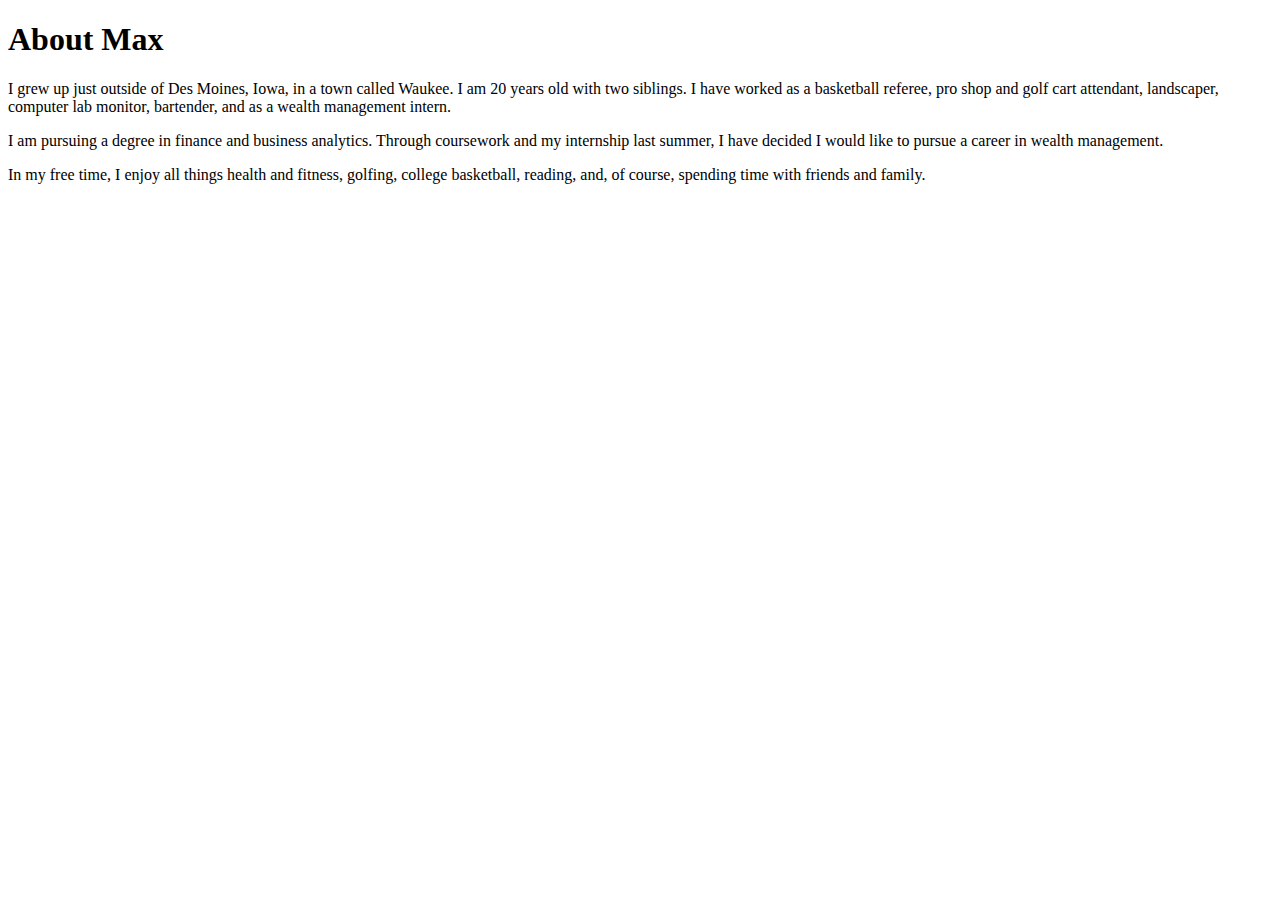
==== index.html @ c1023bba "Starting off" ====
<!DOCTYPE html>
<html lang="en">
  <head>
    <meta charset="UTF-8" />
    <meta name="viewport" content="width=device-width, initial-scale=1.0" />
    <title>All About Max</title>
  </head>
  <body>
    <h1>About Max</h1>
    <p>
      I grew up just outside of Des Moines, Iowa, in a town called Waukee. I am
      20 years old with two siblings. I have worked as a basketball referee, pro
      shop and golf cart attendant, landscaper, computer lab monitor, bartender,
      and as a wealth management intern.
    </p>
    <p>
      I am pursuing a degree in finance and business analytics. Through
      coursework and my internship last summer, I have decided I would like to
      pursue a career in wealth management.
    </p>
    <p>
      In my free time, I enjoy all things health and fitness, golfing, college
      basketball, reading, and, of course, spending time with friends and
      family.
    </p>
  </body>
</html>
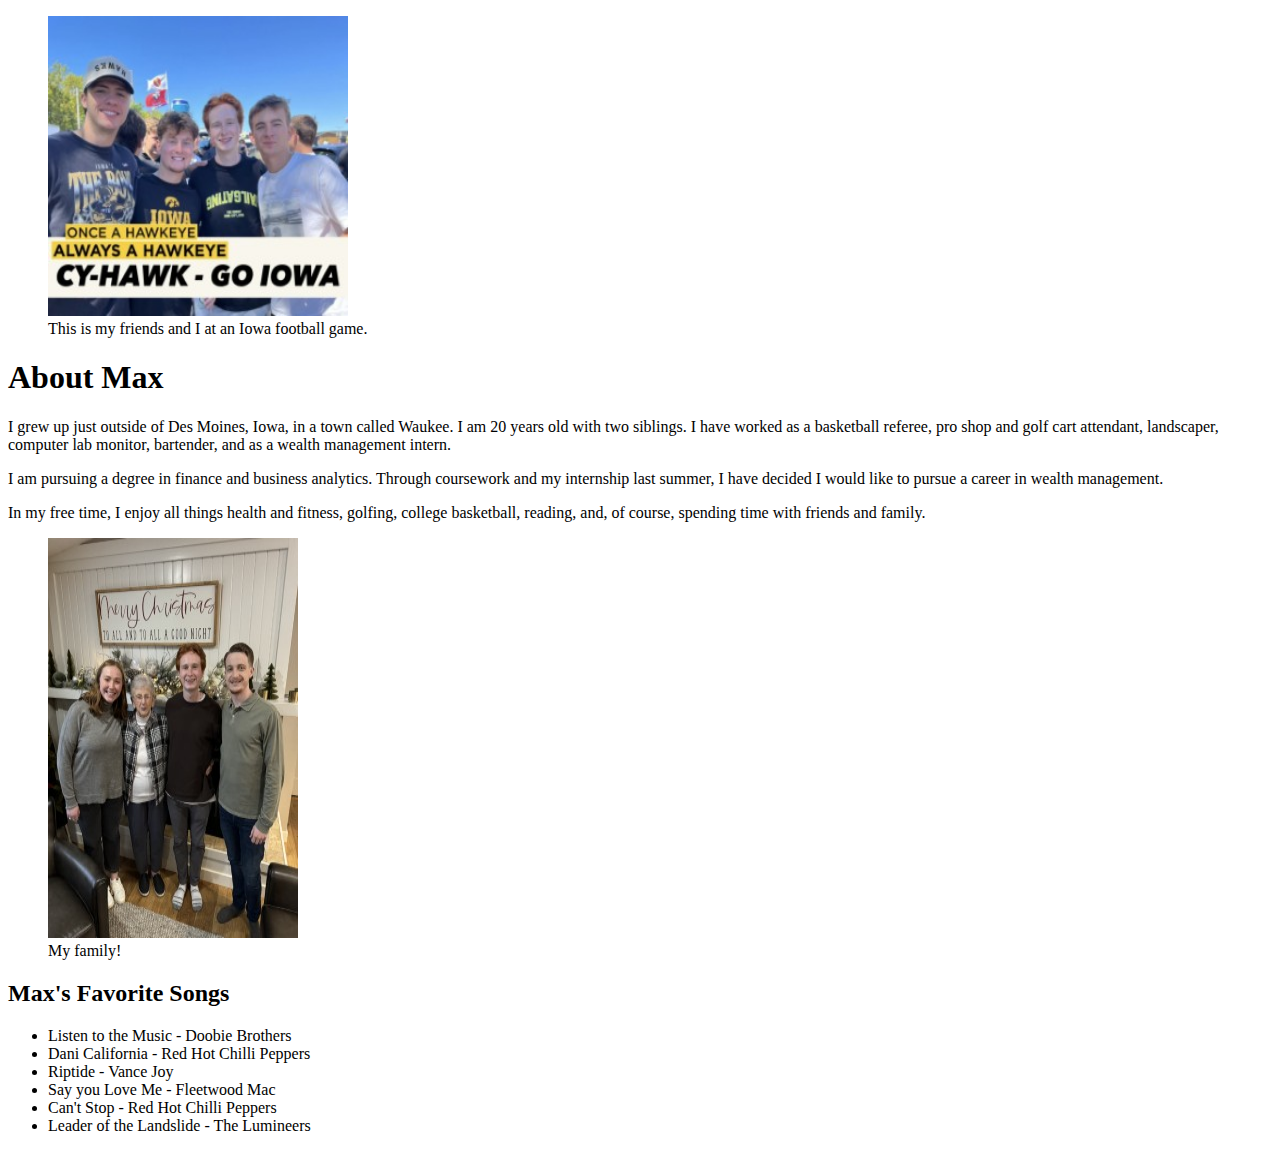
==== commit 5a37a709: "Added photos and a list" ====
--- a/index.html
+++ b/index.html
@@ -6,6 +6,11 @@
     <title>All About Max</title>
   </head>
   <body>
+    <figure>
+        <img src="thumbnail_IMG_1040.jpg" alt="A picture of me" width="300" height="300">
+        <figcaption>This is my friends and I at an Iowa football game.</figcaption>
+    </figure>
+</figure>
     <h1>About Max</h1>
     <p>
       I grew up just outside of Des Moines, Iowa, in a town called Waukee. I am
@@ -23,5 +28,20 @@
       basketball, reading, and, of course, spending time with friends and
       family.
     </p>
+    <figure>
+        <img src="thumbnail_IMG_2054.jpg" alt="A picture of my family and me" width="250" height="400">
+        <figcaption>My family!</figcaption>
+    </figure>
+
+    <h2>Max's Favorite Songs</h2>
+    <ul>
+        <li>Listen to the Music - Doobie Brothers</li>
+        <li>Dani California - Red Hot Chilli Peppers</li>
+        <li>Riptide - Vance Joy</li>
+        <li>Say you Love Me - Fleetwood Mac</li>
+        <li>Can't Stop - Red Hot Chilli Peppers</li>
+        <li>Leader of the Landslide - The Lumineers</li>
+    </ul>
+
   </body>
 </html>
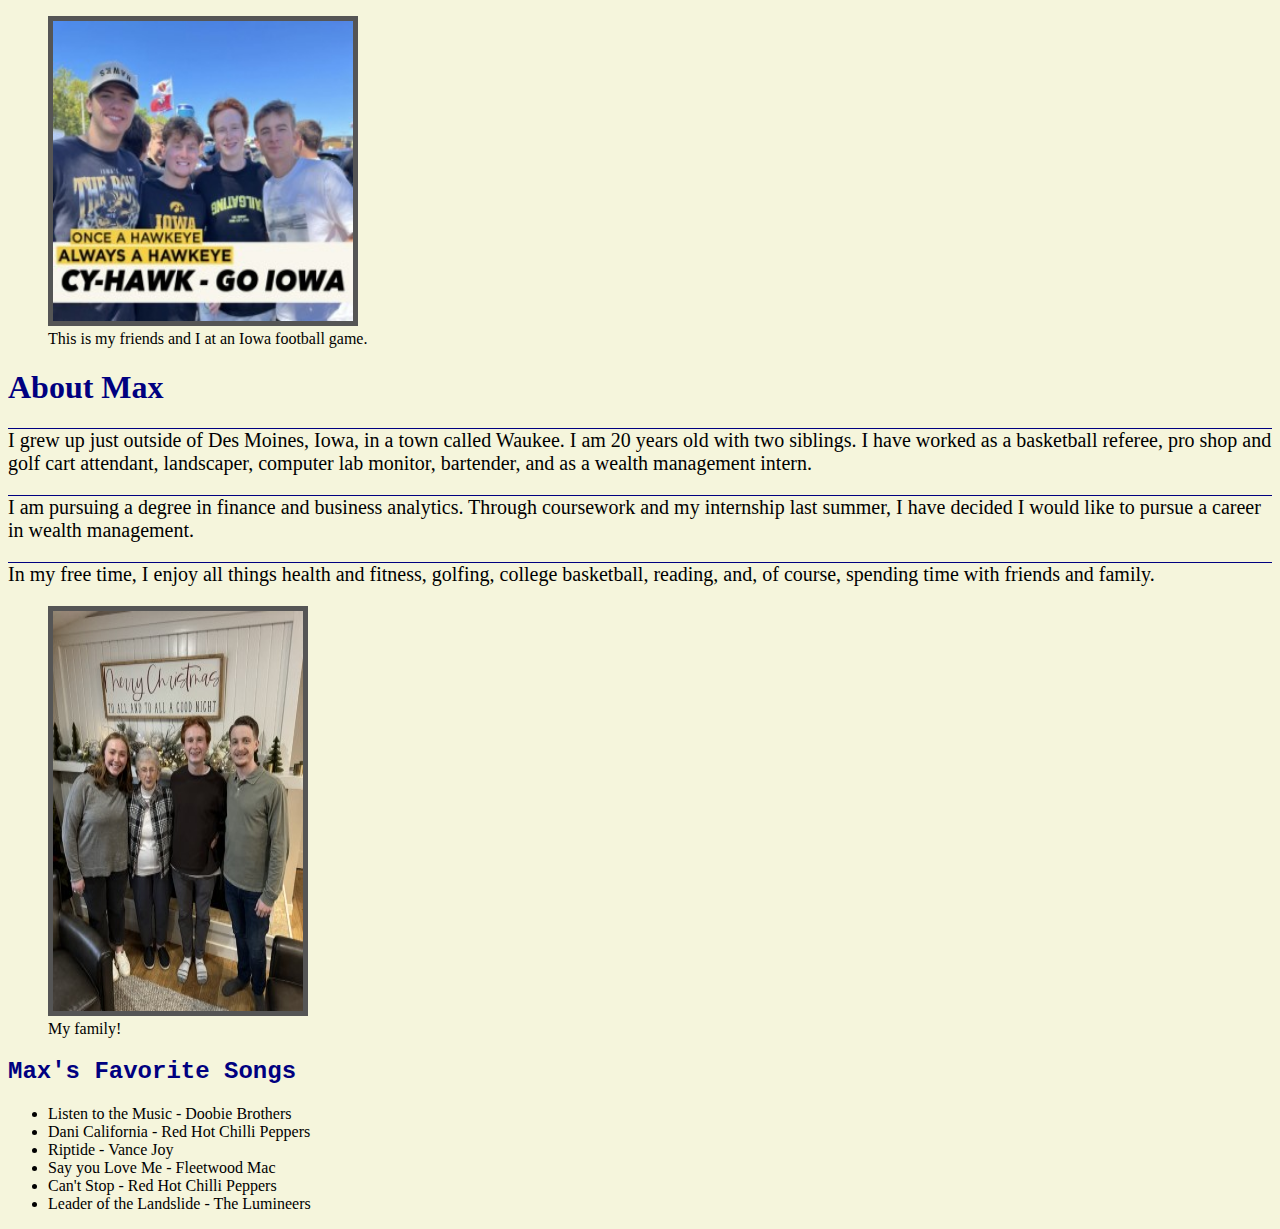
==== commit a286b898: "Created a style sheet" ====
--- a/index.html
+++ b/index.html
@@ -1,6 +1,7 @@
 <!DOCTYPE html>
 <html lang="en">
   <head>
+    <link rel="stylesheet" href="mystyle.css">
     <meta charset="UTF-8" />
     <meta name="viewport" content="width=device-width, initial-scale=1.0" />
     <title>All About Max</title>
@@ -42,6 +43,5 @@
         <li>Can't Stop - Red Hot Chilli Peppers</li>
         <li>Leader of the Landslide - The Lumineers</li>
     </ul>
-
   </body>
 </html>
--- a/mystyle.css
+++ b/mystyle.css
@@ -0,0 +1,22 @@
+body {
+  background-color: #f5f5dc;
+}
+
+h1 {
+  color: navy;
+  font-family: verdana;
+}
+
+h2 {
+  color: navy;
+  font-family: courier;
+}
+
+p {
+  font-size: 20px;
+  border-top: 1px solid navy;
+}
+
+img {
+  border: 5px solid #555;
+}
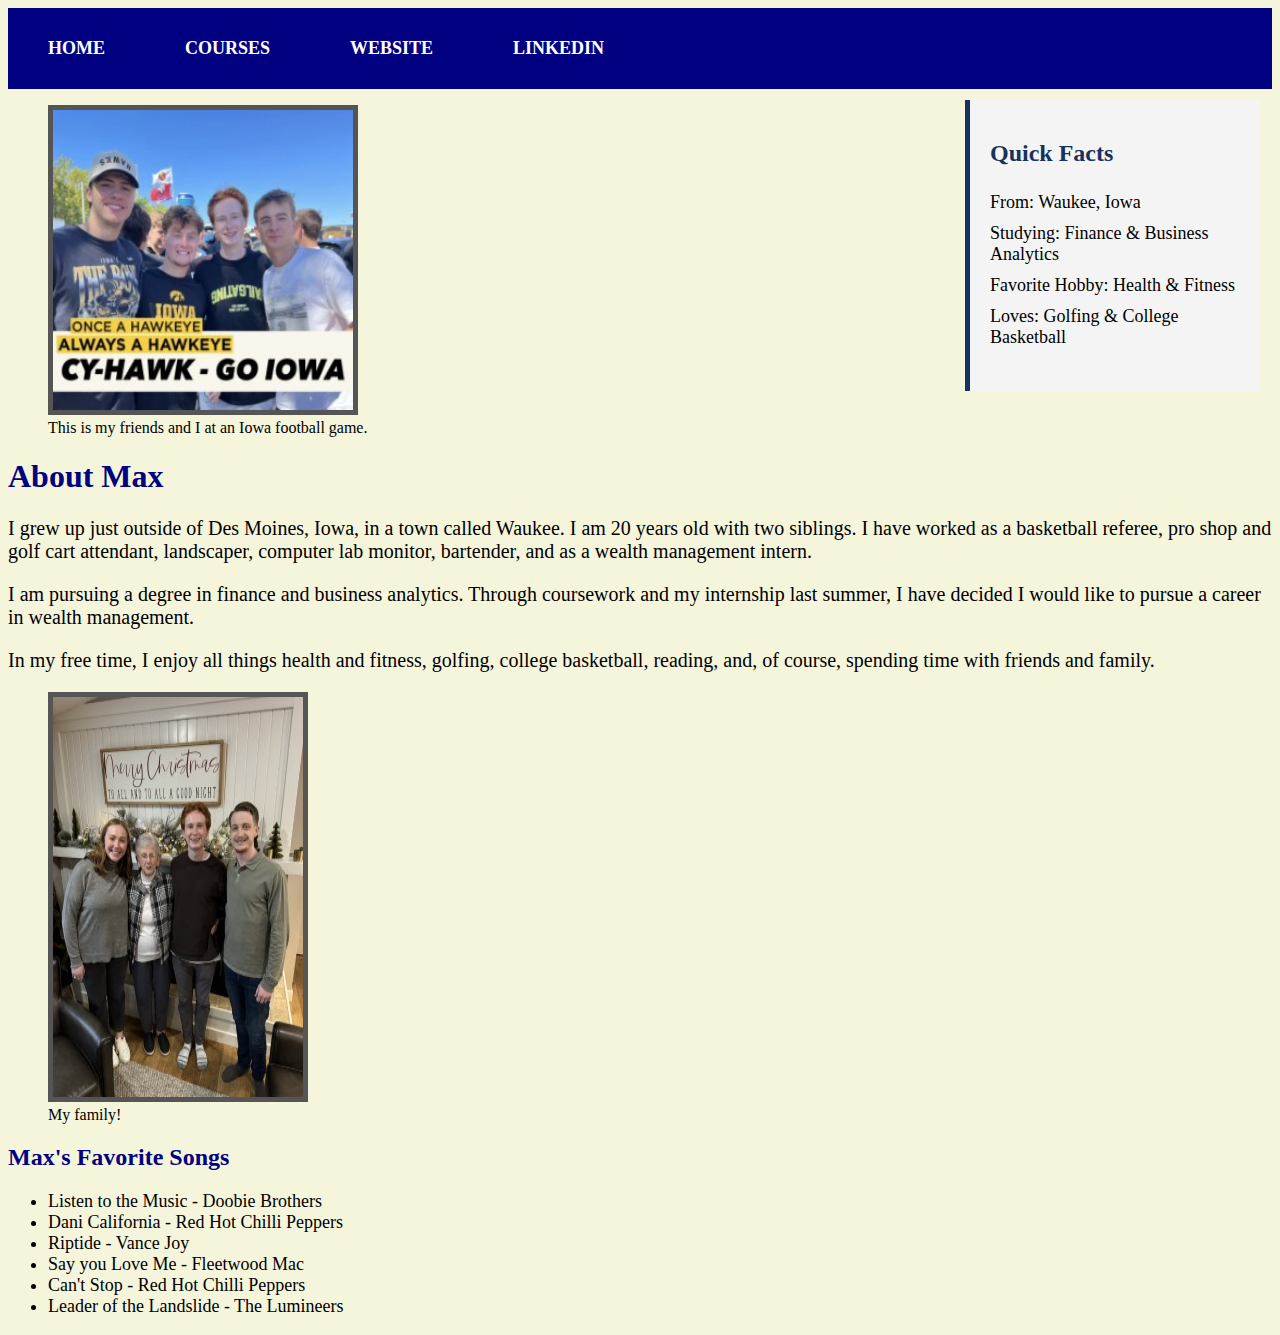
==== commit 214cc317: "Did some more work" ====
--- a/index.html
+++ b/index.html
@@ -1,47 +1,87 @@
 <!DOCTYPE html>
 <html lang="en">
   <head>
-    <link rel="stylesheet" href="mystyle.css">
     <meta charset="UTF-8" />
     <meta name="viewport" content="width=device-width, initial-scale=1.0" />
     <title>All About Max</title>
+    <link rel="stylesheet" href="mystyle.css" />
   </head>
   <body>
-    <figure>
-        <img src="thumbnail_IMG_1040.jpg" alt="A picture of me" width="300" height="300">
-        <figcaption>This is my friends and I at an Iowa football game.</figcaption>
-    </figure>
-</figure>
-    <h1>About Max</h1>
-    <p>
-      I grew up just outside of Des Moines, Iowa, in a town called Waukee. I am
-      20 years old with two siblings. I have worked as a basketball referee, pro
-      shop and golf cart attendant, landscaper, computer lab monitor, bartender,
-      and as a wealth management intern.
-    </p>
-    <p>
-      I am pursuing a degree in finance and business analytics. Through
-      coursework and my internship last summer, I have decided I would like to
-      pursue a career in wealth management.
-    </p>
-    <p>
-      In my free time, I enjoy all things health and fitness, golfing, college
-      basketball, reading, and, of course, spending time with friends and
-      family.
-    </p>
-    <figure>
-        <img src="thumbnail_IMG_2054.jpg" alt="A picture of my family and me" width="250" height="400">
+    <nav>
+      <ul class="navbar">
+        <li><a href="index.html">Home</a></li>
+        <li><a href="courses.html">Courses</a></li>
+        <li><a href="https://maxsimmons.me/" target="_blank">Website</a></li>
+        <li>
+          <a
+            href="https://www.linkedin.com/in/max-simmons-bb6116222/"
+            target="_blank"
+            >LinkedIn</a
+          >
+        </li>
+      </ul>
+    </nav>
+
+    <main>
+      <figure>
+        <img
+          src="thumbnail_IMG_1040.jpg"
+          alt="A picture of me"
+          width="300"
+          height="300"
+        />
+        <figcaption>
+          This is my friends and I at an Iowa football game.
+        </figcaption>
+      </figure>
+
+      <h1>About Max</h1>
+      <p>
+        I grew up just outside of Des Moines, Iowa, in a town called Waukee. I
+        am 20 years old with two siblings. I have worked as a basketball
+        referee, pro shop and golf cart attendant, landscaper, computer lab
+        monitor, bartender, and as a wealth management intern.
+      </p>
+      <p>
+        I am pursuing a degree in finance and business analytics. Through
+        coursework and my internship last summer, I have decided I would like to
+        pursue a career in wealth management.
+      </p>
+      <p>
+        In my free time, I enjoy all things health and fitness, golfing, college
+        basketball, reading, and, of course, spending time with friends and
+        family.
+      </p>
+
+      <figure>
+        <img
+          src="thumbnail_IMG_2054.jpg"
+          alt="A picture of my family and me"
+          width="250"
+          height="400"
+        />
         <figcaption>My family!</figcaption>
-    </figure>
+      </figure>
 
-    <h2>Max's Favorite Songs</h2>
-    <ul>
+      <h2>Max's Favorite Songs</h2>
+      <ul>
         <li>Listen to the Music - Doobie Brothers</li>
         <li>Dani California - Red Hot Chilli Peppers</li>
         <li>Riptide - Vance Joy</li>
         <li>Say you Love Me - Fleetwood Mac</li>
         <li>Can't Stop - Red Hot Chilli Peppers</li>
         <li>Leader of the Landslide - The Lumineers</li>
-    </ul>
+      </ul>
+    </main>
+
+    <aside>
+      <h2>Quick Facts</h2>
+      <ul>
+        <li>From: Waukee, Iowa</li>
+        <li>Studying: Finance & Business Analytics</li>
+        <li>Favorite Hobby: Health & Fitness</li>
+        <li>Loves: Golfing & College Basketball</li>
+      </ul>
+    </aside>
   </body>
 </html>
--- a/mystyle.css
+++ b/mystyle.css
@@ -9,14 +9,65 @@
 
 h2 {
   color: navy;
-  font-family: courier;
+  font-family: verdana;
 }
 
 p {
   font-size: 20px;
-  border-top: 1px solid navy;
 }
 
 img {
   border: 5px solid #555;
 }
+
+.navbar {
+  list-style-type: none;
+  margin: 0;
+  padding: 0;
+  background-color: navy;
+  display: flex;
+  align-items: center;
+}
+
+.navbar li {
+  padding: 15px 20px;
+}
+
+.navbar li a {
+  text-decoration: none;
+  color: white;
+  font-family: verdana;
+  font-size: 18px;
+  font-weight: bold;
+  text-transform: uppercase;
+  display: block;
+  padding: 15px 20px;
+}
+
+ul {
+  font-size: 18px;
+}
+
+aside {
+  background-color: #f4f4f4;
+  padding: 20px;
+  border-left: 5px solid #17325d;
+  width: 250px;
+  position: absolute;
+  right: 20px;
+  top: 100px;
+}
+
+aside h2,
+aside h3 {
+  color: #17325d;
+}
+
+aside ul {
+  list-style-type: none;
+  padding: 0;
+}
+
+aside li {
+  padding: 5px 0;
+}
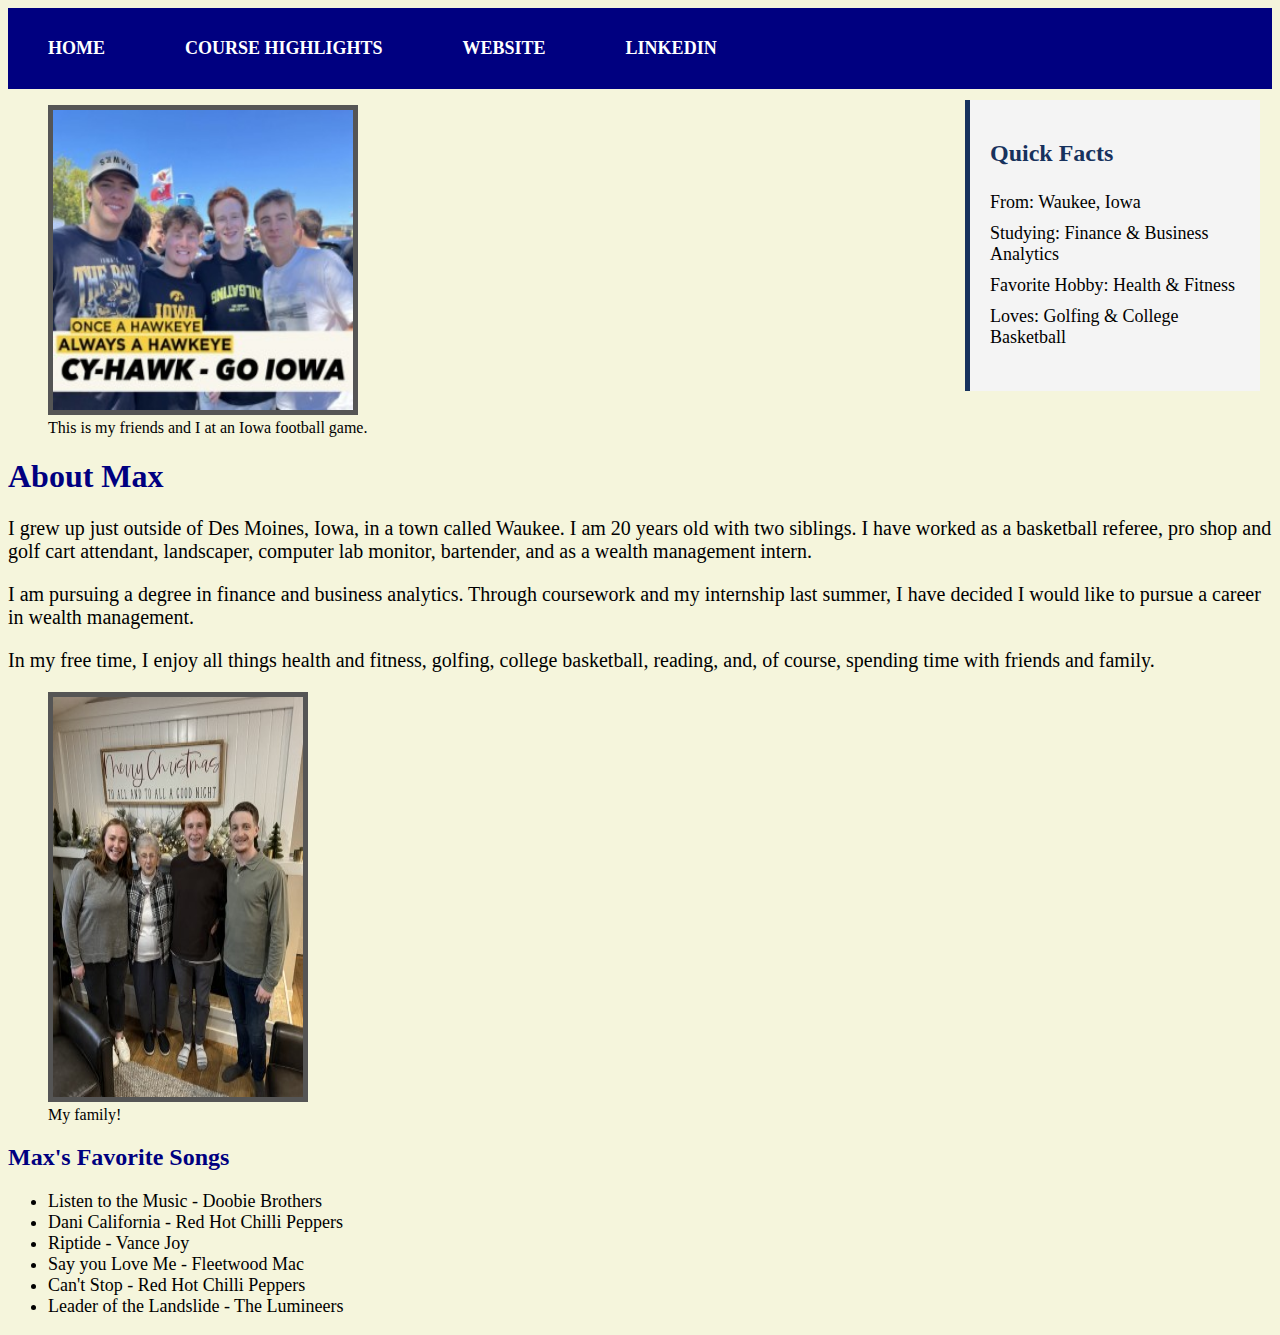
==== commit f656ece6: "Added a new html sheet" ====
--- a/index.html
+++ b/index.html
@@ -10,7 +10,7 @@
     <nav>
       <ul class="navbar">
         <li><a href="index.html">Home</a></li>
-        <li><a href="courses.html">Courses</a></li>
+        <li><a href="courses.html">Course Highlights</a></li>
         <li><a href="https://maxsimmons.me/" target="_blank">Website</a></li>
         <li>
           <a
--- a/mystyle.css
+++ b/mystyle.css
@@ -71,3 +71,9 @@
 aside li {
   padding: 5px 0;
 }
+
+table,
+th,
+td {
+  border: 1px solid;
+}
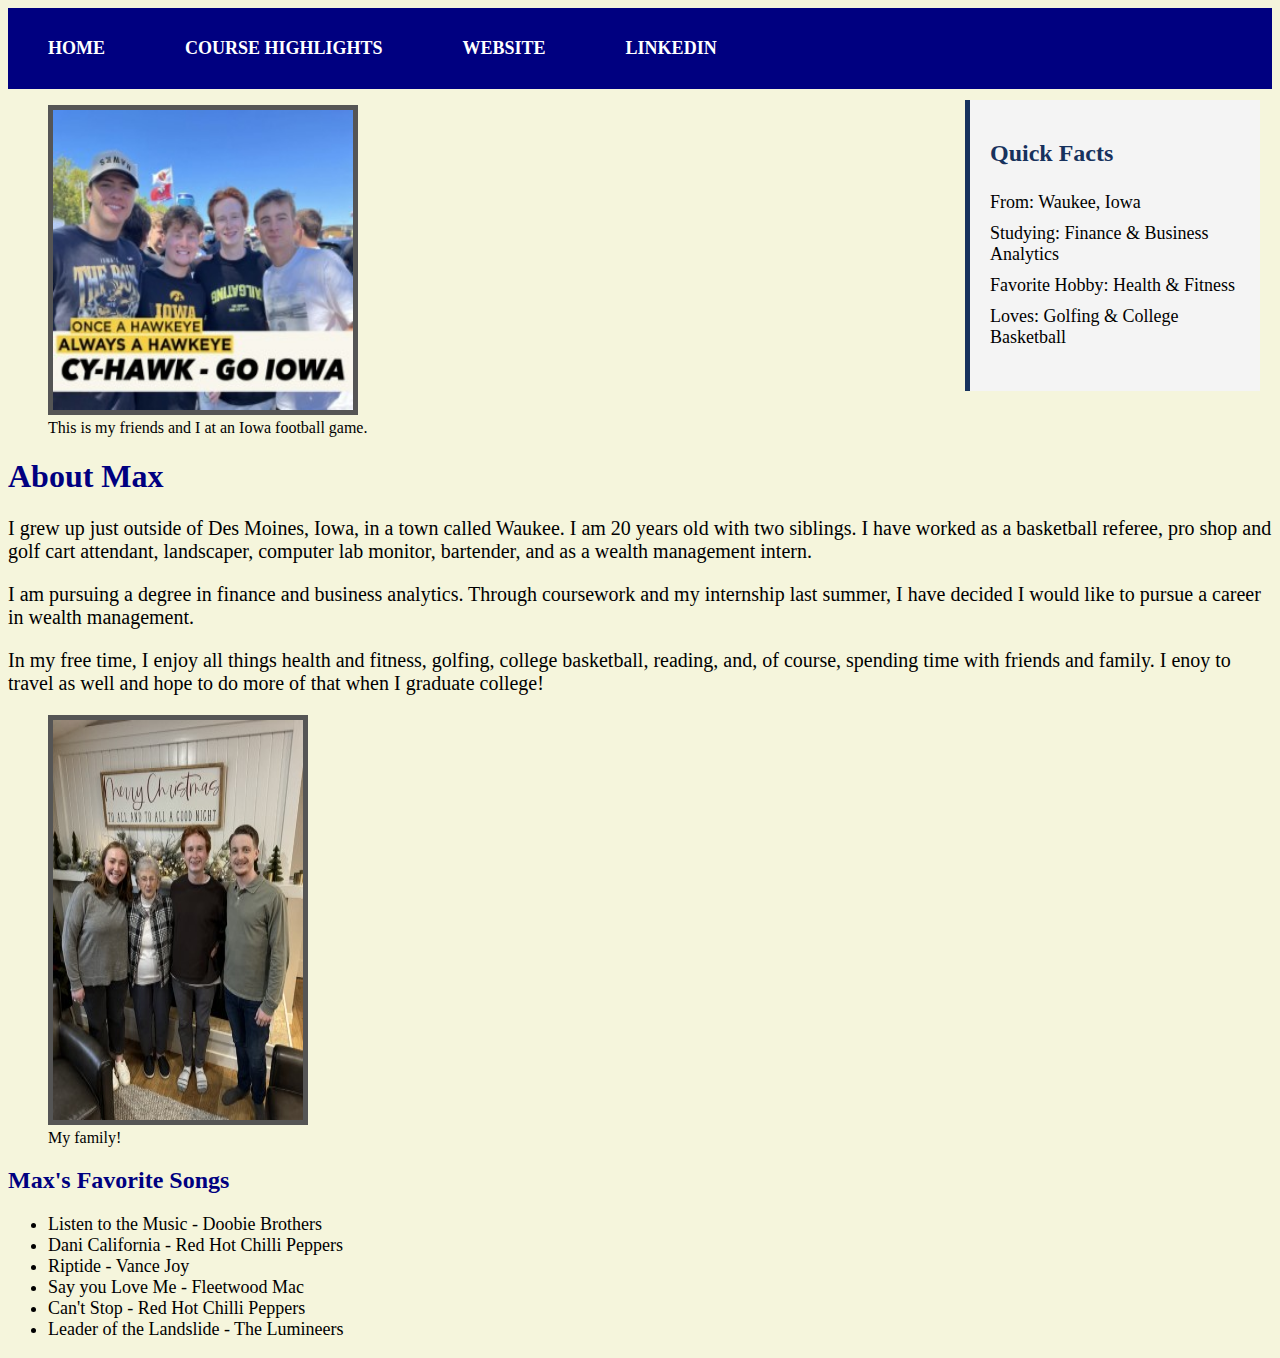
==== commit 065aa8bd: "Made final changes" ====
--- a/index.html
+++ b/index.html
@@ -50,7 +50,8 @@
       <p>
         In my free time, I enjoy all things health and fitness, golfing, college
         basketball, reading, and, of course, spending time with friends and
-        family.
+        family. I enoy to travel as well and hope to do more of that when I
+        graduate college!
       </p>
 
       <figure>
